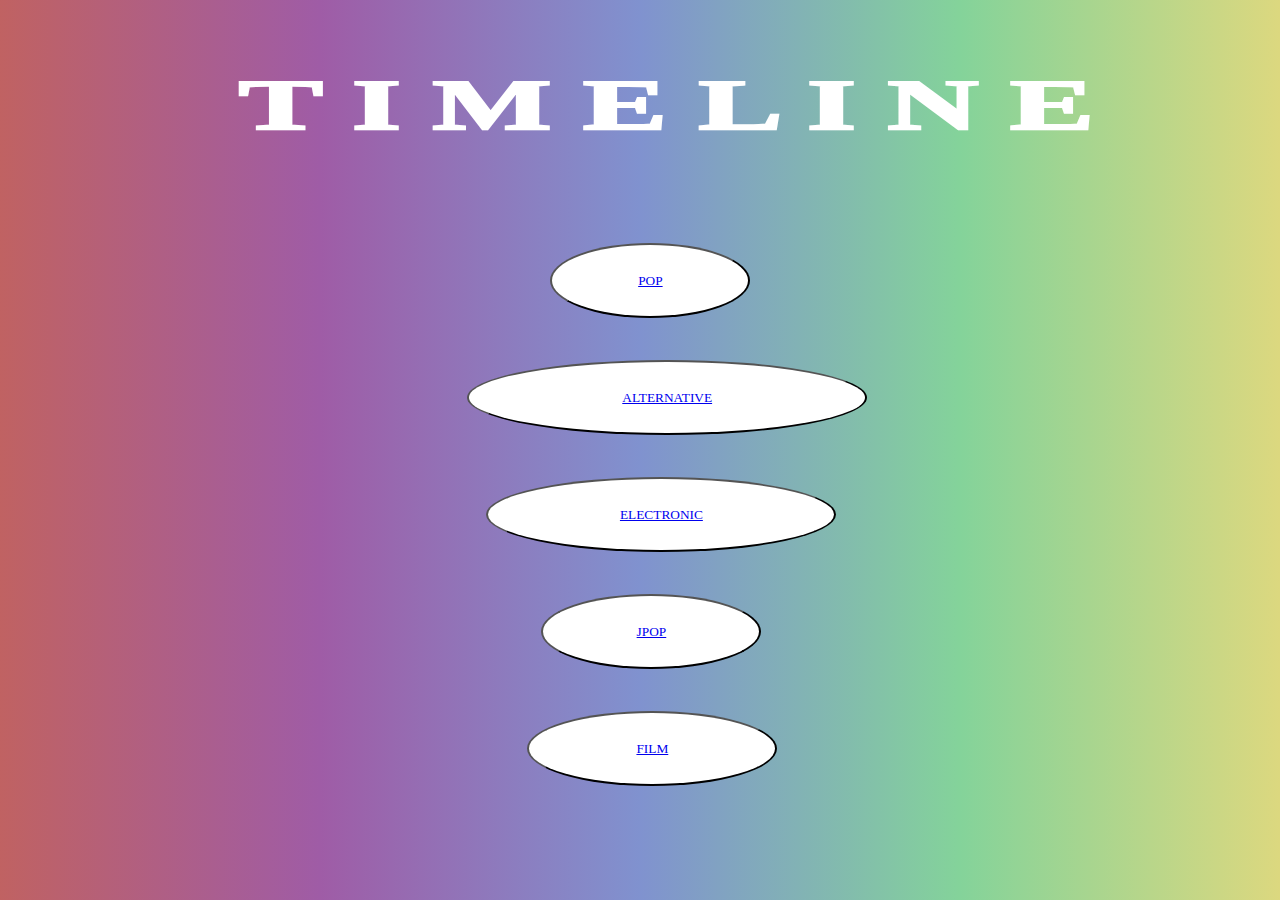
==== index.html @ cac51d24 "first publish" ====
<!DOCTYPE html>
<html lang="en">
<head>
    <meta http-equiv="x-ua-compatible" content="ie=edge">
    <meta charset="utf-8"> 
    <meta name="viewport" content="width=device-width, initial-scale=1">
    <title>Webpage Title</title>
    <link rel="stylesheet" href="style.css">
</head>
    
<body>
    <h1>T  I  M  E  L  I  N  E</h1>
    <div class="gradindex">
        <button class="buttonpop"><a href="pop.html" target="_blank">POP</a></button>
        <button class="buttonalt"><a href="alternative.html" target="_blank">ALTERNATIVE</a></button>
        <button class="buttonele"><a href="electronic.html" target="_blank">ELECTRONIC</a></button>
        <button class="buttonjpop"><a href="jpop.html" target="_blank">JPOP</a></button>
        <button class="buttonfilm"><a href="film.html" target="_blank">FILM</a></button>
    </div>
    
</body>
---- style.css ----
*{
    margin: 0px;
    padding: 0px;
    box-sizing: border-box;     
}

h1{
    font-kerning: auto;
    display: inline-block;
    position: absolute;
    top: 0%;
    left: 33%;
    text-align: center;
    padding-top: 5%;
    color: white;
    font-size: 450%;
    font-weight: 1000;
    transform: scale(1.75,1);
    font-family:'Times New Roman', Times, serif;
}

.indextext{
    font-kerning: auto;
    display: inline-block;
    position: absolute;
    left: 43%;
    text-align: center;
    color: white;
    font-size: 400%;
    font-family:'Times New Roman', Times, serif;
}
  
.gradindex {
    height: 100vh;
    background: linear-gradient(to right, #C06262, #9F5CA6, #8092CF, #84D39A, #DCD87F);
}

.buttonpop {
    position: absolute;
    top: 27%;
    left: 43%;
    width: 200px;
    height: 75px;
    background: #ffffff;
    border-radius: 50%;
    font-family:'Times New Roman', Times, serif;
}

.buttonalt {
    position: absolute;
    top: 40%;
    left: 36.5%;
    width: 400px;
    height: 75px;
    background: #ffffff;
    border-radius: 50%;
    font-family:'Times New Roman', Times, serif;
}

.buttonele {
    position: absolute;
    top: 53%;
    left: 38%;
    width: 350px;
    height: 75px;
    background: #ffffff;
    border-radius: 50%;
    font-family:'Times New Roman', Times, serif;
}

.buttonjpop {
    position: absolute;
    top: 66%;
    left: 42.3%;
    width: 220px;
    height: 75px;
    background: #ffffff;
    border-radius: 50%;
    font-family:'Times New Roman', Times, serif;
}

.buttonfilm {
    position: absolute;
    top: 79%;
    left: 41.2%;
    width: 250px;
    height: 75px;
    background: #ffffff;
    border-radius: 50%;
    font-family:'Times New Roman', Times, serif;
}

.buttonpop:hover {
    background: #f2ed6a;
}
.buttonalt:hover {
    background: #f2ed6a;
}
.buttonele:hover {
    background: #f2ed6a;
}
.buttonjpop:hover {
    background: #f2ed6a;
}
.buttonfilm:hover {
    background: #f2ed6a;
}

.bar {
    position: absolute;
    width: 100%;
    height: 10px;
    border: 1px solid #ffffff;
    background-color: #ffffff;
    position: absolute;
    bottom: 25%;
    left:0%;
}

.days1{
    font-size: 100;
    font-family: 'Times New Roman', Times, serif;
    display: absolute;
    text-color: white;
    bottom: 20%;
    left: 5%;
}

.days2{
    font-size: 100;
    font-family: 'Times New Roman', Times, serif;
    bottom: 20%;
    left: 20%;
}

.days3{
    font-size: 100;
    font-family: 'Times New Roman', Times, serif;
    bottom: 20%;
    left: 35%;
}

.days4{
    font-size: 100;
    font-family: 'Times New Roman', Times, serif;
    bottom: 20%;
    left: 50%;
}

.days5{
    font-size: 100;
    font-family: 'Times New Roman', Times, serif;
    bottom: 20%;
    left: 65%;
}

.days6{
    font-size: 100;
    font-family: 'Times New Roman', Times, serif;
    bottom: 20%;
    left: 80%;
}

.days7{
    font-size: 100;
    font-family: 'Times New Roman', Times, serif;
    bottom: 20%;
    left: 95%;
}

.oval {
    height: 7px;
    width: 20px;
    background-color: rgb(255, 255, 255);
    border-radius: 50%;
    text-align: center;
    padding-bottom: 10px;
  }

.oval:hover{
    background-color: aqua;
    transition: background-color 1s;
}
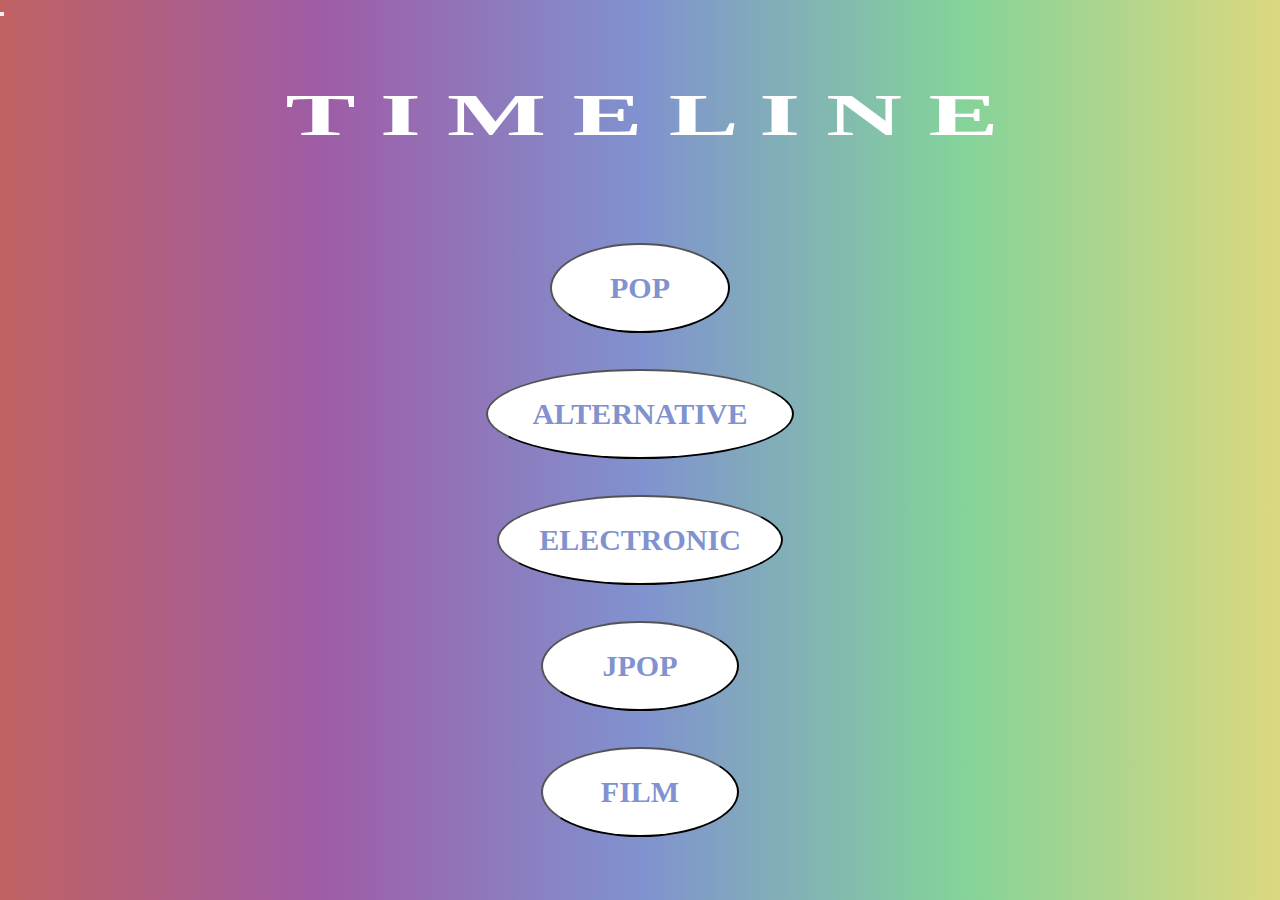
==== commit 81e53521: "oct31" ====
--- a/index.html
+++ b/index.html
@@ -4,18 +4,18 @@
     <meta http-equiv="x-ua-compatible" content="ie=edge">
     <meta charset="utf-8"> 
     <meta name="viewport" content="width=device-width, initial-scale=1">
-    <title>Webpage Title</title>
+    <title>TIMELINE</title>
     <link rel="stylesheet" href="style.css">
 </head>
     
 <body>
-    <h1>T  I  M  E  L  I  N  E</h1>
     <div class="gradindex">
-        <button class="buttonpop"><a href="pop.html" target="_blank">POP</a></button>
-        <button class="buttonalt"><a href="alternative.html" target="_blank">ALTERNATIVE</a></button>
-        <button class="buttonele"><a href="electronic.html" target="_blank">ELECTRONIC</a></button>
-        <button class="buttonjpop"><a href="jpop.html" target="_blank">JPOP</a></button>
-        <button class="buttonfilm"><a href="film.html" target="_blank">FILM</a></button>
+        <button class="h1"><a href="index.html" target="_blank"><h1>T I M E L I N E</h1></a></button>
+        <button class="buttonpop"><a href="pop.html" target="_blank"><h2>POP</h2></a></button>
+        <button class="buttonalt"><a href="alternative.html" target="_blank"><h2>ALTERNATIVE</h2></a></button>
+        <button class="buttonele"><a href="electronic.html" target="_blank"><h2>ELECTRONIC</h2></a></button>
+        <button class="buttonjpop"><a href="jpop.html" target="_blank"><h2>JPOP</h2></a></button>
+        <button class="buttonfilm"><a href="film.html" target="_blank"><h2>FILM</h2></a></button>
     </div>
     
 </body>--- a/style.css
+++ b/style.css
@@ -5,43 +5,74 @@
     box-sizing: border-box;     
 }
 
+.gradindex {
+    height: 100vh;
+    background: linear-gradient(to right, #C06262, #9F5CA6, #8092CF, #84D39A, #DCD87F);
+}
+
+.gradpop {
+    height: 100vh;
+    background: linear-gradient(110deg, #e55757, #bb73c2, #6985e9);
+}
+
+.gradalt {
+    height: 100vh;
+    background: linear-gradient(70deg, #92451a, #da7070, #d9ac6a);
+}
+
+.gradele {
+    height: 100vh;
+    background: linear-gradient(110deg, #41c49d, #6381e6, #d952e6);
+}
+
+.gradjpop {
+    height: 100vh;
+    background: linear-gradient(70deg, #7f5090, #d496c5);
+}
+
+.gradfilm {
+    height: 100vh;
+    background: linear-gradient(to right, #747474, #545a65, #696757, #695656, #313131);
+}
+
 h1{
     font-kerning: auto;
     display: inline-block;
     position: absolute;
-    top: 0%;
-    left: 33%;
-    text-align: center;
-    padding-top: 5%;
+    top: 9%;
+    width: 100%;
+    text-align: center;
     color: white;
     font-size: 450%;
-    font-weight: 1000;
+    font-weight: 900;
     transform: scale(1.75,1);
     font-family:'Times New Roman', Times, serif;
 }
 
-.indextext{
+h1:hover{
+    color:black
+}
+
+h2{
     font-kerning: auto;
     display: inline-block;
-    position: absolute;
-    left: 43%;
-    text-align: center;
-    color: white;
-    font-size: 400%;
-    font-family:'Times New Roman', Times, serif;
-}
-  
-.gradindex {
-    height: 100vh;
-    background: linear-gradient(to right, #C06262, #9F5CA6, #8092CF, #84D39A, #DCD87F);
+    text-align: center;
+    color: #8092CF;
+    font-size: 225%;
+    font-weight: 900;
+    font-family:'Times New Roman', Times, serif;
+}
+
+h2:hover{
+    color: black;
 }
 
 .buttonpop {
     position: absolute;
     top: 27%;
     left: 43%;
-    width: 200px;
-    height: 75px;
+    width: 14%;
+    height: 10%;
     background: #ffffff;
     border-radius: 50%;
     font-family:'Times New Roman', Times, serif;
@@ -49,10 +80,10 @@
 
 .buttonalt {
     position: absolute;
-    top: 40%;
-    left: 36.5%;
-    width: 400px;
-    height: 75px;
+    top: 41%;
+    left: 38%;
+    width: 24%;
+    height: 10%;
     background: #ffffff;
     border-radius: 50%;
     font-family:'Times New Roman', Times, serif;
@@ -60,10 +91,10 @@
 
 .buttonele {
     position: absolute;
-    top: 53%;
-    left: 38%;
-    width: 350px;
-    height: 75px;
+    top: 55%;
+    left: 38.8%;
+    width: 22.4%;
+    height: 10%;
     background: #ffffff;
     border-radius: 50%;
     font-family:'Times New Roman', Times, serif;
@@ -71,10 +102,10 @@
 
 .buttonjpop {
     position: absolute;
-    top: 66%;
+    top: 69%;
     left: 42.3%;
-    width: 220px;
-    height: 75px;
+    width: 15.4%;
+    height: 10%;
     background: #ffffff;
     border-radius: 50%;
     font-family:'Times New Roman', Times, serif;
@@ -82,29 +113,71 @@
 
 .buttonfilm {
     position: absolute;
-    top: 79%;
-    left: 41.2%;
-    width: 250px;
-    height: 75px;
+    top: 83%;
+    left: 42.3%;
+    width: 15.4%;
+    height: 10%;
     background: #ffffff;
     border-radius: 50%;
     font-family:'Times New Roman', Times, serif;
 }
 
 .buttonpop:hover {
-    background: #f2ed6a;
+    background: #fffcb4;
 }
 .buttonalt:hover {
-    background: #f2ed6a;
+    background: #fffcb4;
 }
 .buttonele:hover {
-    background: #f2ed6a;
+    background: #fffcb4;
 }
 .buttonjpop:hover {
-    background: #f2ed6a;
+    background: #fffcb4;
 }
 .buttonfilm:hover {
-    background: #f2ed6a;
+    background: #fffcb4;
+}
+
+.container{
+    display: flex;
+    flex-direction: column;
+    flex-wrap: wrap;
+    background-color: white;
+    position: absolute;
+    opacity: 10%;
+    width: 92vw;
+    height: 45vh;
+    left: 4%;
+    top: 22%
+}
+
+.flexbox1{
+    display: flex;
+    background-color: #f1f1f1;
+    opacity: 100%;
+    height: 2%;
+    width: 2%;
+    margin: 0.25%;
+    border-radius: 50%;
+    text-align: center;
+    font-size: 1%;
+}
+
+.flexbox1:hover{
+    background-color: #dfdb71;
+    transition-duration: 0.25s;
+}
+
+.flexbox0{
+    display: flex;
+    background-color: #f1f1f1;
+    opacity: 0%;
+    height: 2%;
+    width: 2%;
+    margin: 0.25%;
+    border-radius: 50%;
+    text-align: center;
+    font-size: 1%;
 }
 
 .bar {
@@ -118,67 +191,61 @@
     left:0%;
 }
 
+h3{
+    font-kerning: auto;
+    display: inline-block;
+    position: absolute;
+    color: white;
+    font-size: 225%;
+    font-weight: 900;
+    font-family:Georgia, 'Times New Roman', Times, serif;
+}
+
 .days1{
-    font-size: 100;
-    font-family: 'Times New Roman', Times, serif;
-    display: absolute;
-    text-color: white;
-    bottom: 20%;
-    left: 5%;
+    position: absolute;
+    font-family: 'Times New Roman', Times, serif;
+    bottom: 23%;
+    left: 4%;
 }
 
 .days2{
-    font-size: 100;
-    font-family: 'Times New Roman', Times, serif;
-    bottom: 20%;
-    left: 20%;
+    position: absolute;
+    font-family: 'Times New Roman', Times, serif;
+    bottom: 23%;
+    left: 19%;
 }
 
 .days3{
-    font-size: 100;
-    font-family: 'Times New Roman', Times, serif;
-    bottom: 20%;
-    left: 35%;
+    position: absolute;
+    font-family: 'Times New Roman', Times, serif;
+    bottom: 23%;
+    left: 34%;
 }
 
 .days4{
-    font-size: 100;
-    font-family: 'Times New Roman', Times, serif;
-    bottom: 20%;
-    left: 50%;
+    position: absolute;
+    font-family: 'Times New Roman', Times, serif;
+    bottom: 23%;
+    left: 49%;
 }
 
 .days5{
-    font-size: 100;
-    font-family: 'Times New Roman', Times, serif;
-    bottom: 20%;
-    left: 65%;
+    position: absolute;
+    font-family: 'Times New Roman', Times, serif;
+    bottom: 23%;
+    left: 64%;
 }
 
 .days6{
-    font-size: 100;
-    font-family: 'Times New Roman', Times, serif;
-    bottom: 20%;
-    left: 80%;
+    position: absolute;
+    font-family: 'Times New Roman', Times, serif;
+    bottom: 23%;
+    left: 79%;
 }
 
 .days7{
-    font-size: 100;
-    font-family: 'Times New Roman', Times, serif;
-    bottom: 20%;
-    left: 95%;
-}
-
-.oval {
-    height: 7px;
-    width: 20px;
-    background-color: rgb(255, 255, 255);
-    border-radius: 50%;
-    text-align: center;
-    padding-bottom: 10px;
-  }
-
-.oval:hover{
-    background-color: aqua;
-    transition: background-color 1s;
-}+    position: absolute;
+    font-family: 'Times New Roman', Times, serif;
+    bottom: 23%;
+    left: 94%;
+}
